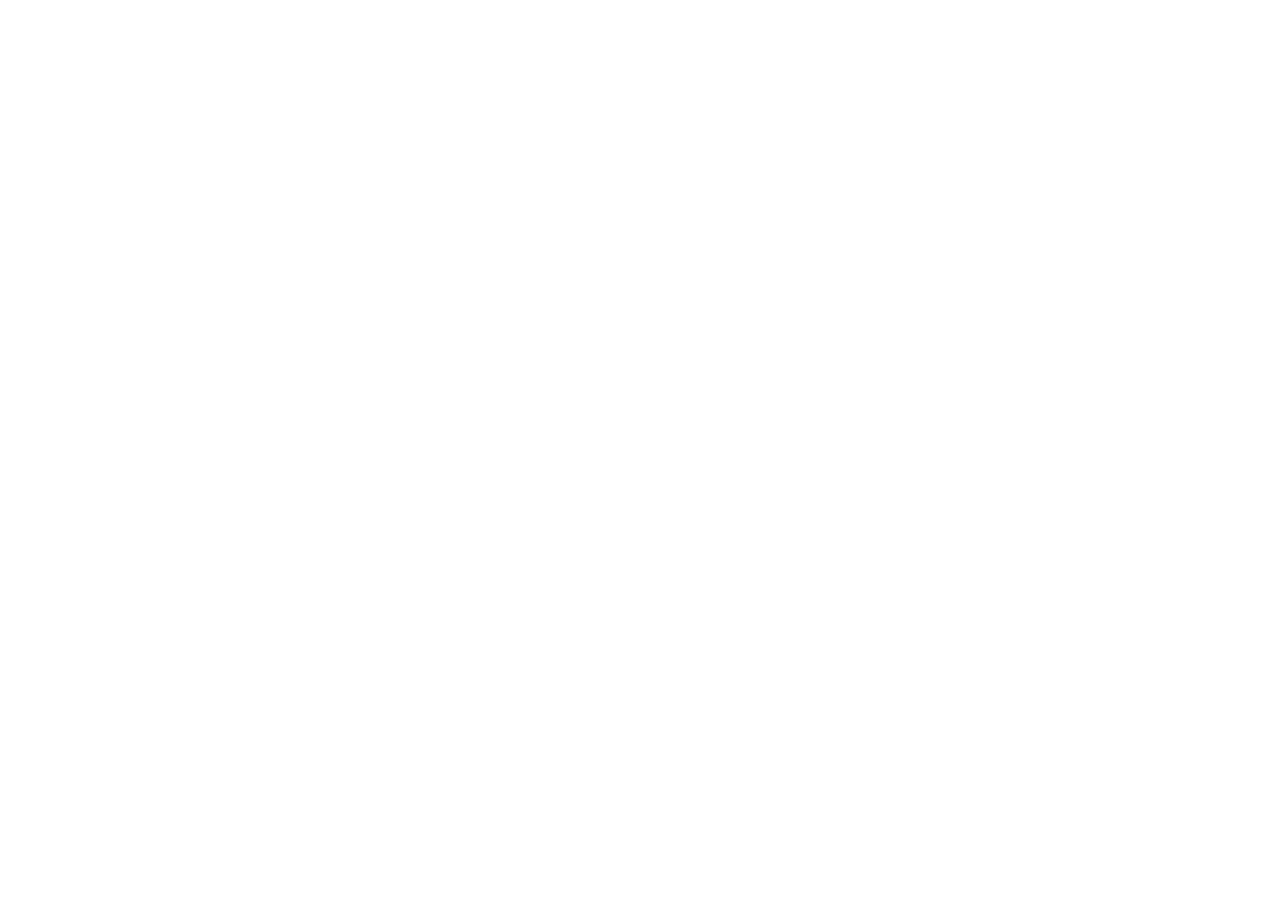
==== web/index.html @ 0acdddf5 "init files" ====
<!DOCTYPE html>
<html lang="en">
<head>
    <meta charset="UTF-8">
    <meta name="viewport" content="width=device-width, initial-scale=1.0">
    <title>Document</title>
    <link rel="stylesheet" href="style.css">
</head>
<body>
    <script src="main.js"></script>
</body>
</html>
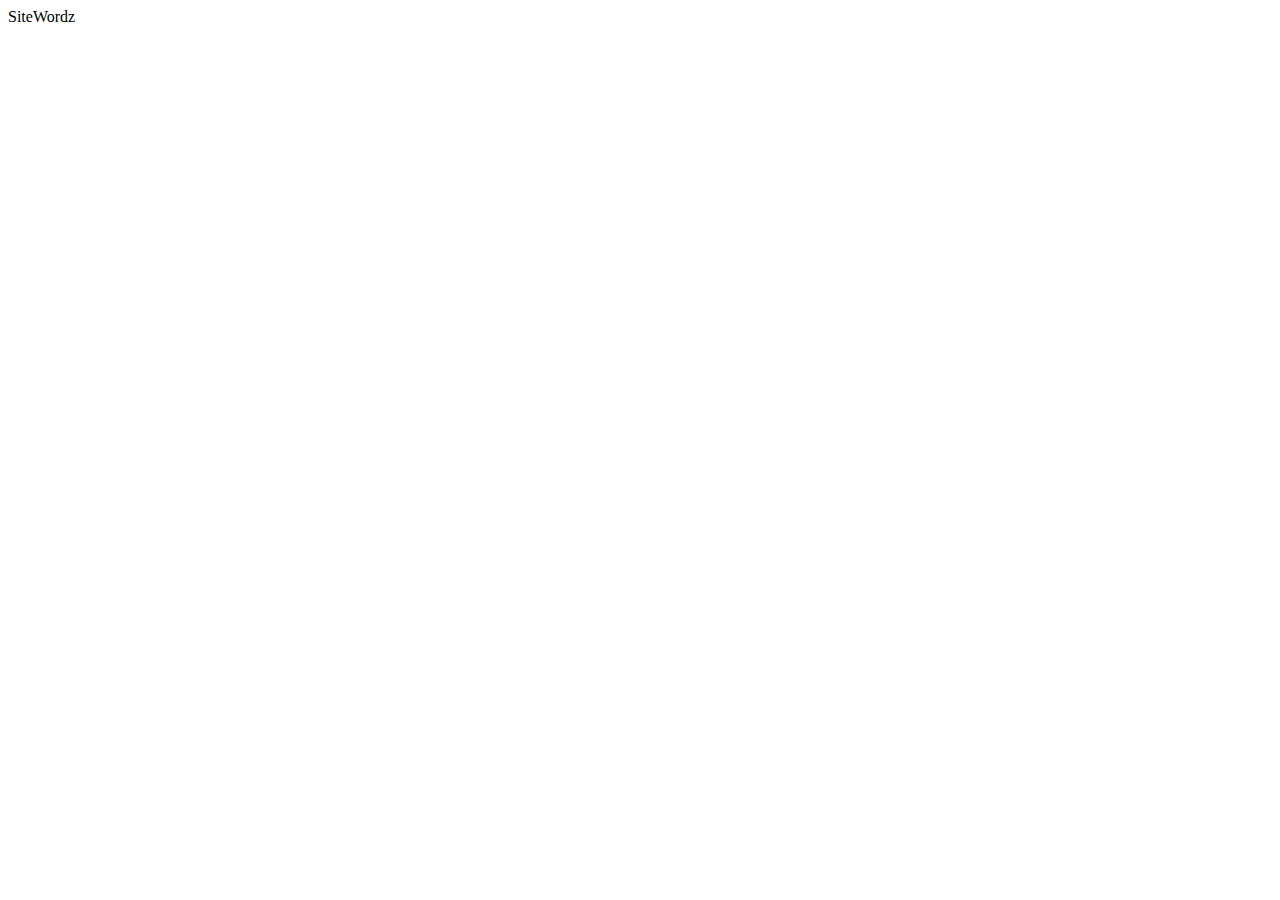
==== commit 01e9d764: "file cleanup" ====
--- a/web/index.html
+++ b/web/index.html
@@ -3,10 +3,17 @@
 <head>
     <meta charset="UTF-8">
     <meta name="viewport" content="width=device-width, initial-scale=1.0">
-    <title>Document</title>
+    <title>SiteWordz</title>
     <link rel="stylesheet" href="style.css">
 </head>
 <body>
+    <header>
+        <div class="wrapper">
+            <nav>
+                <div class="logo">SiteWordz</div>
+            </nav>
+        </div>
+    </header>
     <script src="main.js"></script>
 </body>
 </html>--- a/web/style.css
+++ b/web/style.css
@@ -0,0 +1,4 @@
+:root {
+    --black-color: #000000;
+    --greay_color: #2E2E2E;
+}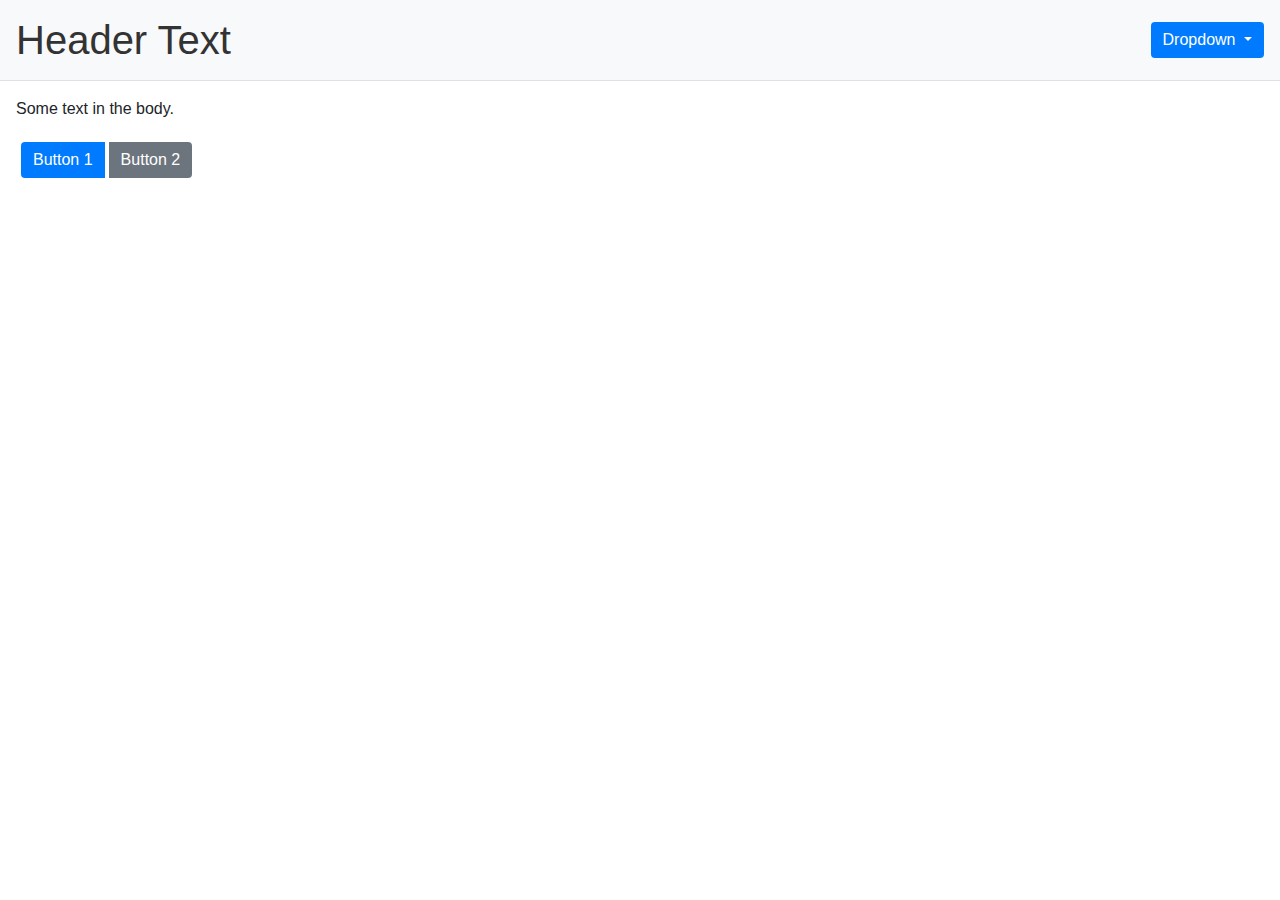
==== commit 9f2614e5: "cleanup" ====
--- a/web/index.html
+++ b/web/index.html
@@ -3,17 +3,33 @@
 <head>
     <meta charset="UTF-8">
     <meta name="viewport" content="width=device-width, initial-scale=1.0">
-    <title>SiteWordz</title>
+    <title>Layout Example</title>
+    <link href="https://stackpath.bootstrapcdn.com/bootstrap/4.3.1/css/bootstrap.min.css" rel="stylesheet">
     <link rel="stylesheet" href="style.css">
 </head>
 <body>
-    <header>
-        <div class="wrapper">
-            <nav>
-                <div class="logo">SiteWordz</div>
-            </nav>
+    <header class="d-flex justify-content-between align-items-center p-3 border-bottom">
+        <h1>Header Text</h1>
+        <div class="dropdown">
+            <button class="btn btn-secondary dropdown-toggle" type="button" id="dropdownMenuButton" data-toggle="dropdown" aria-haspopup="true" aria-expanded="false">
+                Dropdown
+            </button>
+            <div class="dropdown-menu" aria-labelledby="dropdownMenuButton">
+                <a class="dropdown-item" href="#">Action</a>
+                <a class="dropdown-item" href="#">Another action</a>
+                <a class="dropdown-item" href="#">Something else here</a>
+            </div>
         </div>
     </header>
-    <script src="main.js"></script>
+    <main class="p-3">
+        <p>Some text in the body.</p>
+        <div class="btn-group" role="group">
+            <button type="button" class="btn btn-primary">Button 1</button>
+            <button type="button" class="btn btn-secondary">Button 2</button>
+        </div>
+    </main>
+    <script src="https://code.jquery.com/jquery-3.3.1.slim.min.js"></script>
+    <script src="https://cdnjs.cloudflare.com/ajax/libs/popper.js/1.14.7/umd/popper.min.js"></script>
+    <script src="https://stackpath.bootstrapcdn.com/bootstrap/4.3.1/js/bootstrap.min.js"></script>
 </body>
-</html>+</html>
--- a/web/style.css
+++ b/web/style.css
@@ -1,4 +1,52 @@
-:root {
-    --black-color: #000000;
-    --greay_color: #2E2E2E;
-}+body {
+    font-family: Arial, sans-serif;
+}
+
+header {
+    background-color: #f8f9fa; /* light gray background */
+    padding: 10px 20px;
+}
+
+header h1 {
+    margin: 0;
+    color: #333; /* dark text color for the header */
+}
+
+.dropdown .dropdown-toggle {
+    background-color: #007bff; /* blue background for dropdown */
+    color: white; /* white text color */
+    border: none;
+}
+
+.main {
+    padding: 20px;
+    text-align: center; /* center the content in main */
+}
+
+.btn-group .btn {
+    margin: 5px;
+    border: none;
+}
+
+.btn-primary {
+    background-color: #007bff; /* primary button with blue background */
+    color: white;
+}
+
+.btn-secondary {
+    background-color: #6c757d; /* secondary button with gray background */
+    color: white;
+}
+
+/* Add some responsiveness */
+@media (max-width: 768px) {
+    .header {
+        flex-direction: column;
+        align-items: flex-start;
+    }
+
+    .btn-group {
+        flex-direction: column;
+        align-items: stretch;
+    }
+}
